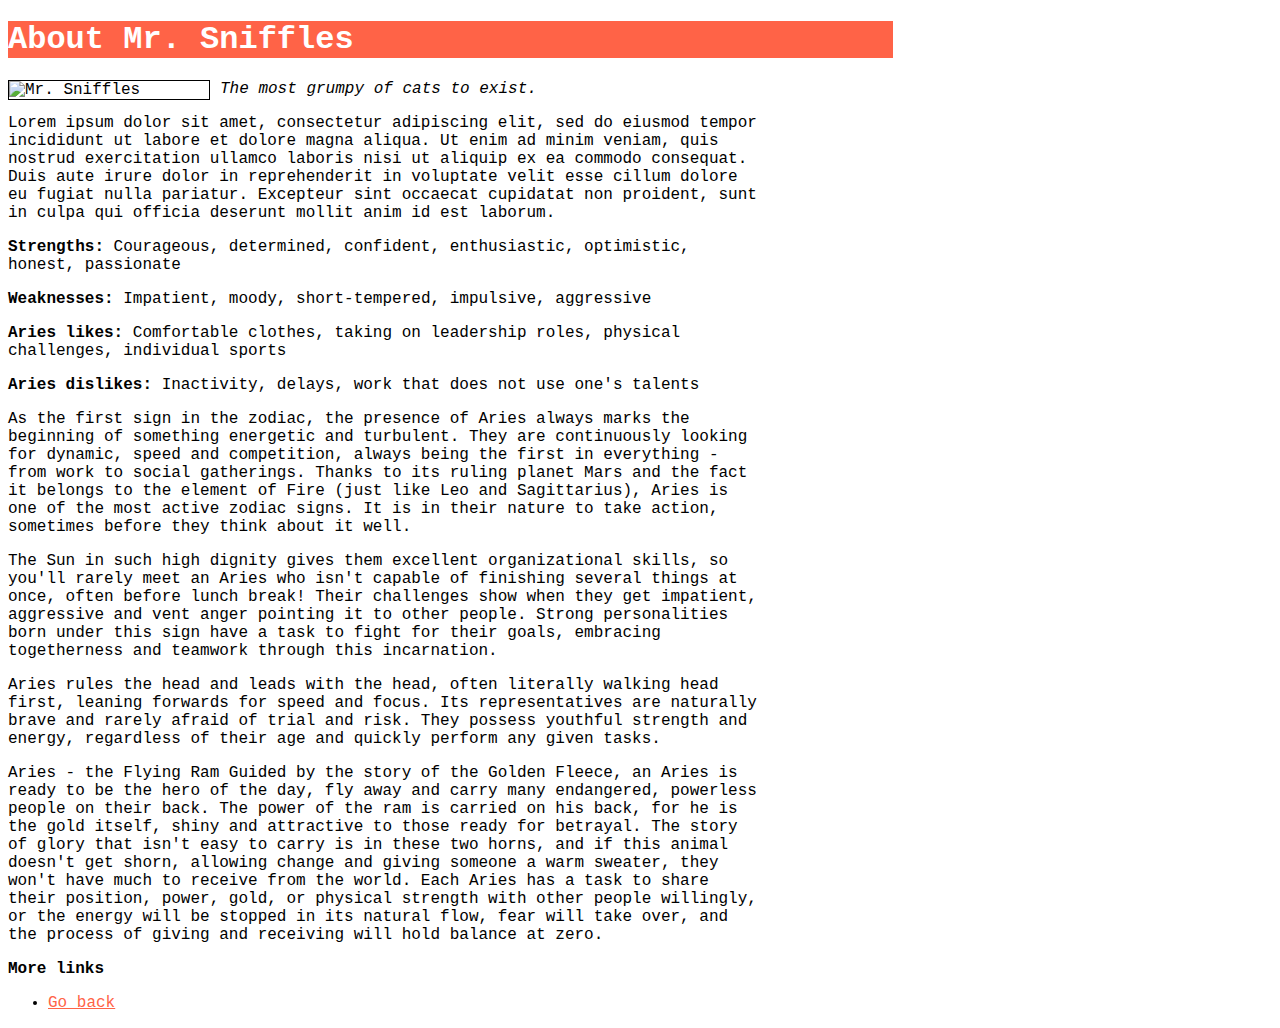
==== about.html @ 48ab1e50 "add style and more info" ====
<!DOCTYPE html>
<html lang="en">
<head>
  <link rel="stylesheet" href="css/styles.css">
  <title>Pet Webpage</title>
</head>
<body>
  <h1>About Mr. Sniffles</h1>
  <img src="https://i.pinimg.com/736x/c9/1c/9e/c91c9e3ab08726ed53c1423a9c3935e8.jpg" class='img' alt="Mr. Sniffles">
  <p><em>The most grumpy of cats to exist.</em></p>
  <div class='info'>
    <p>
      Lorem ipsum dolor sit amet, consectetur adipiscing elit, sed do eiusmod tempor incididunt ut labore et dolore magna aliqua. Ut enim ad minim veniam, quis nostrud exercitation ullamco laboris nisi ut aliquip ex ea commodo consequat. Duis aute irure dolor in reprehenderit in voluptate velit esse cillum dolore eu fugiat nulla pariatur. Excepteur sint occaecat cupidatat non proident, sunt in culpa qui officia deserunt mollit anim id est laborum.
    </p>
    <p>
      <strong>Strengths:</strong> Courageous, determined, confident, enthusiastic, optimistic, honest, passionate
    </p>
    <p>
      <strong>Weaknesses:</strong> Impatient, moody, short-tempered, impulsive, aggressive
    </p>
  
    <p>
      <strong>Aries likes:</strong> Comfortable clothes, taking on leadership roles, physical challenges, individual sports
    </p>
    <p>
      <strong>Aries dislikes:</strong> Inactivity, delays, work that does not use one's talents
    </p>
    <p>
      As the first sign in the zodiac, the presence of Aries always marks the beginning of something energetic and turbulent. They are continuously looking for dynamic, speed and competition, always being the first in everything - from work to social gatherings. Thanks to its ruling planet Mars and the fact it belongs to the element of Fire (just like Leo and Sagittarius), Aries is one of the most active zodiac signs. It is in their nature to take action, sometimes before they think about it well.
    </p>
    <p>
      The Sun in such high dignity gives them excellent organizational skills, so you'll rarely meet an Aries who isn't capable of finishing several things at once, often before lunch break! Their challenges show when they get impatient, aggressive and vent anger pointing it to other people. Strong personalities born under this sign have a task to fight for their goals, embracing togetherness and teamwork through this incarnation.
    </p>
    <p>
      Aries rules the head and leads with the head, often literally walking head first, leaning forwards for speed and focus. Its representatives are naturally brave and rarely afraid of trial and risk. They possess youthful strength and energy, regardless of their age and quickly perform any given tasks.
    </p>
    <p>
      Aries - the Flying Ram Guided by the story of the Golden Fleece, an Aries is ready to be the hero of the day, fly away and carry many endangered, powerless people on their back. The power of the ram is carried on his back, for he is the gold itself, shiny and attractive to those ready for betrayal. The story of glory that isn't easy to carry is in these two horns, and if this animal doesn't get shorn, allowing change and giving someone a warm sweater, they won't have much to receive from the world. Each Aries has a task to share their position, power, gold, or physical strength with other people willingly, or the energy will be stopped in its natural flow, fear will take over, and the process of giving and receiving will hold balance at zero.
    </p>
  </div>
  
  <strong>More links</strong>
  <ul>
    <li><a href="index.html">Go back</a></li>
  </ul>
</body>
</html>
---- css/styles.css ----
body {
  font-family: 'Courier New', Courier, monospace;
}

h1 {
  color: white;
  background-color: tomato;
  width: 70%;
}

.img {
  width: 200px;
  height: auto;
  float: left;
  margin-right: 10px;
  border: 1px solid black;
}

a:link, a:visited {
  color:tomato;
}

a:hover {
  color: rgb(116, 118, 119);
}

.info {
  width: 60%;
}
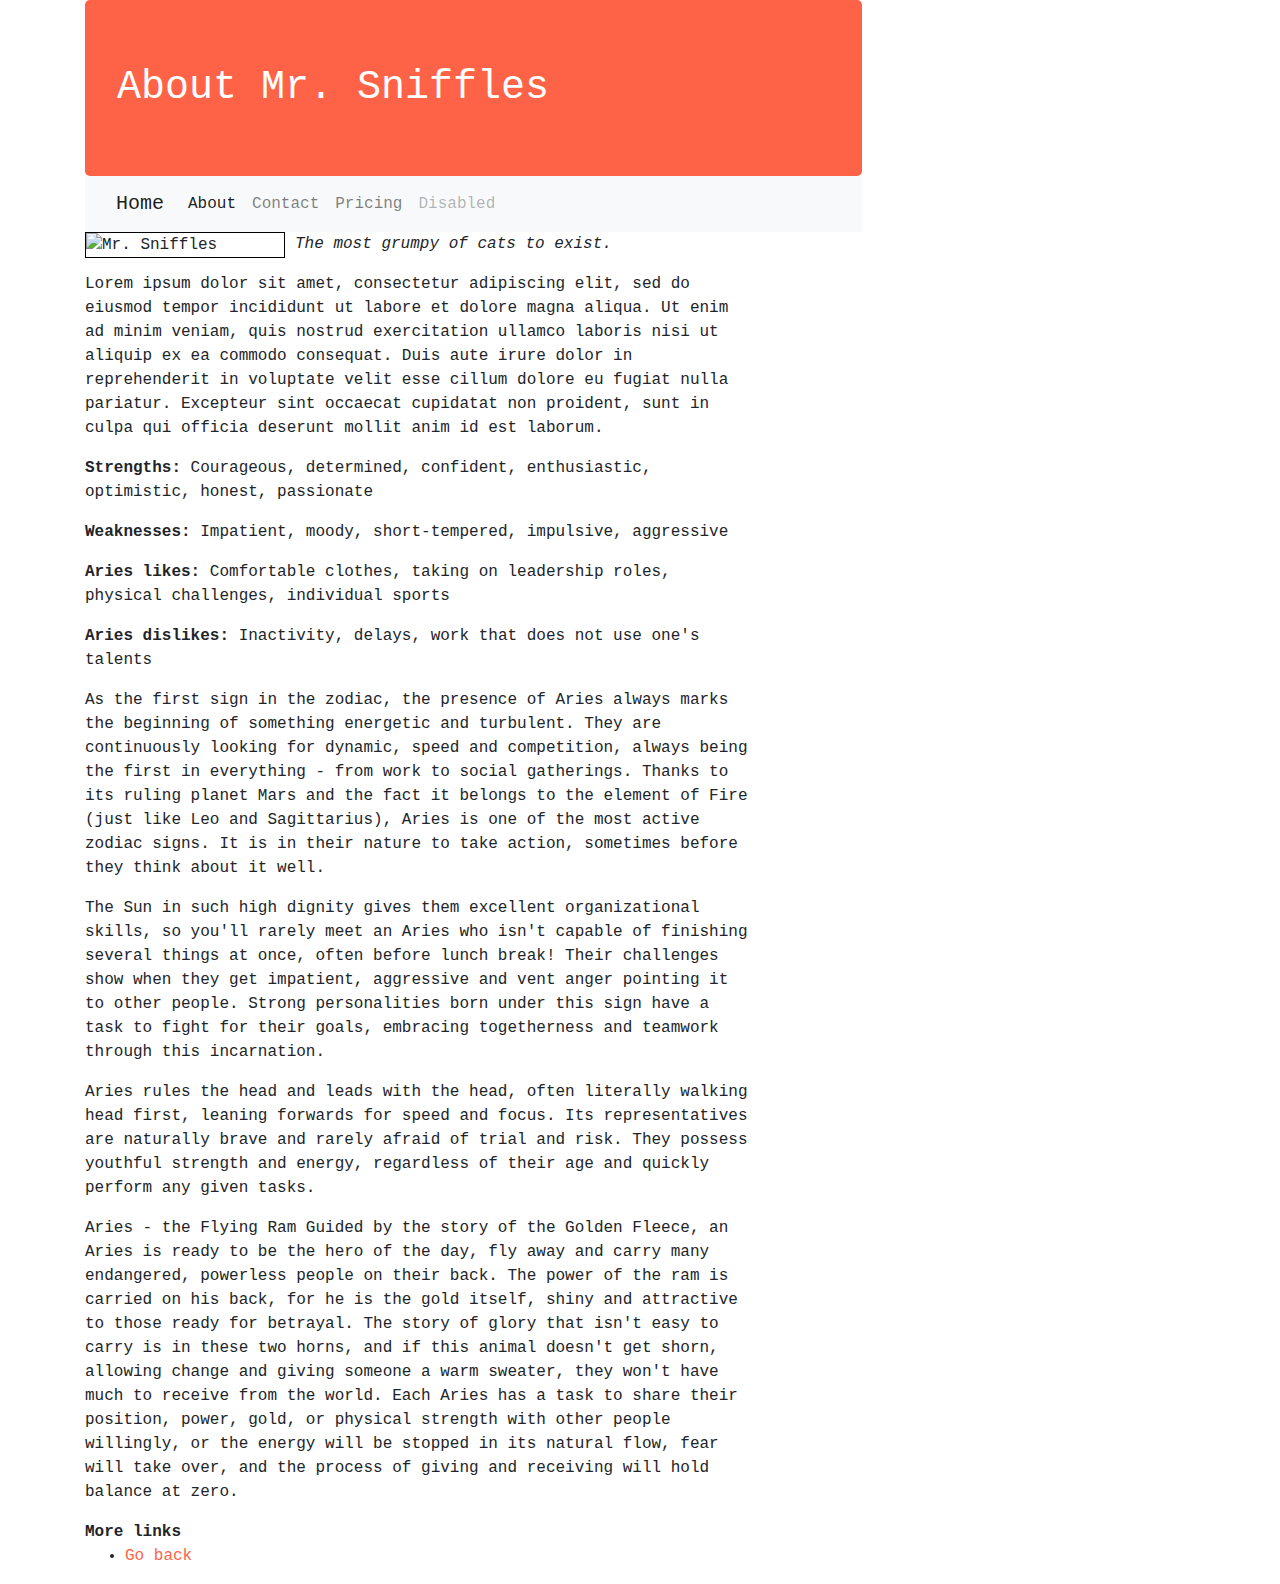
==== commit 4455ffe3: "add bootstrap navbar" ====
--- a/about.html
+++ b/about.html
@@ -1,47 +1,75 @@
 <!DOCTYPE html>
 <html lang="en">
 <head>
+  <link rel="stylesheet" href="css/bootstrap.css">
   <link rel="stylesheet" href="css/styles.css">
   <title>Pet Webpage</title>
 </head>
 <body>
-  <h1>About Mr. Sniffles</h1>
-  <img src="https://i.pinimg.com/736x/c9/1c/9e/c91c9e3ab08726ed53c1423a9c3935e8.jpg" class='img' alt="Mr. Sniffles">
-  <p><em>The most grumpy of cats to exist.</em></p>
-  <div class='info'>
-    <p>
-      Lorem ipsum dolor sit amet, consectetur adipiscing elit, sed do eiusmod tempor incididunt ut labore et dolore magna aliqua. Ut enim ad minim veniam, quis nostrud exercitation ullamco laboris nisi ut aliquip ex ea commodo consequat. Duis aute irure dolor in reprehenderit in voluptate velit esse cillum dolore eu fugiat nulla pariatur. Excepteur sint occaecat cupidatat non proident, sunt in culpa qui officia deserunt mollit anim id est laborum.
-    </p>
-    <p>
-      <strong>Strengths:</strong> Courageous, determined, confident, enthusiastic, optimistic, honest, passionate
-    </p>
-    <p>
-      <strong>Weaknesses:</strong> Impatient, moody, short-tempered, impulsive, aggressive
-    </p>
-  
-    <p>
-      <strong>Aries likes:</strong> Comfortable clothes, taking on leadership roles, physical challenges, individual sports
-    </p>
-    <p>
-      <strong>Aries dislikes:</strong> Inactivity, delays, work that does not use one's talents
-    </p>
-    <p>
-      As the first sign in the zodiac, the presence of Aries always marks the beginning of something energetic and turbulent. They are continuously looking for dynamic, speed and competition, always being the first in everything - from work to social gatherings. Thanks to its ruling planet Mars and the fact it belongs to the element of Fire (just like Leo and Sagittarius), Aries is one of the most active zodiac signs. It is in their nature to take action, sometimes before they think about it well.
-    </p>
-    <p>
-      The Sun in such high dignity gives them excellent organizational skills, so you'll rarely meet an Aries who isn't capable of finishing several things at once, often before lunch break! Their challenges show when they get impatient, aggressive and vent anger pointing it to other people. Strong personalities born under this sign have a task to fight for their goals, embracing togetherness and teamwork through this incarnation.
-    </p>
-    <p>
-      Aries rules the head and leads with the head, often literally walking head first, leaning forwards for speed and focus. Its representatives are naturally brave and rarely afraid of trial and risk. They possess youthful strength and energy, regardless of their age and quickly perform any given tasks.
-    </p>
-    <p>
-      Aries - the Flying Ram Guided by the story of the Golden Fleece, an Aries is ready to be the hero of the day, fly away and carry many endangered, powerless people on their back. The power of the ram is carried on his back, for he is the gold itself, shiny and attractive to those ready for betrayal. The story of glory that isn't easy to carry is in these two horns, and if this animal doesn't get shorn, allowing change and giving someone a warm sweater, they won't have much to receive from the world. Each Aries has a task to share their position, power, gold, or physical strength with other people willingly, or the energy will be stopped in its natural flow, fear will take over, and the process of giving and receiving will hold balance at zero.
-    </p>
+  <div class='container'>
+    <h1 class='jumbotron'>About Mr. Sniffles</h1>
+    <nav class="navbar navbar-expand-lg navbar-light bg-light">
+      <div class="container-fluid">
+        <a class="navbar-brand" href="index.html">Home</a>
+        <button class="navbar-toggler" type="button" data-bs-toggle="collapse" data-bs-target="#navbarNav" aria-controls="navbarNav" aria-expanded="false" aria-label="Toggle navigation">
+          <span class="navbar-toggler-icon"></span>
+        </button>
+        <div class="collapse navbar-collapse" id="navbarNav">
+          <ul class="navbar-nav">
+            <li class="nav-item">
+              <a class="nav-link active" aria-current="page" href="about.html">About</a>
+            </li>
+            <li class="nav-item">
+              <a class="nav-link" href="#">Contact</a>
+            </li>
+            <li class="nav-item">
+              <a class="nav-link" href="#">Pricing</a>
+            </li>
+            <li class="nav-item">
+              <a class="nav-link disabled" href="#" tabindex="-1" aria-disabled="true">Disabled</a>
+            </li>
+          </ul>
+        </div>
+      </div>
+    </nav>
+    <img src="https://i.pinimg.com/736x/c9/1c/9e/c91c9e3ab08726ed53c1423a9c3935e8.jpg" class='img' alt="Mr. Sniffles">
+    <p><em>The most grumpy of cats to exist.</em></p>
+    <div class='info'>
+      <p>
+        Lorem ipsum dolor sit amet, consectetur adipiscing elit, sed do eiusmod tempor incididunt ut labore et dolore magna aliqua. Ut enim ad minim veniam, quis nostrud exercitation ullamco laboris nisi ut aliquip ex ea commodo consequat. Duis aute irure dolor in reprehenderit in voluptate velit esse cillum dolore eu fugiat nulla pariatur. Excepteur sint occaecat cupidatat non proident, sunt in culpa qui officia deserunt mollit anim id est laborum.
+      </p>
+      <p>
+        <strong>Strengths:</strong> Courageous, determined, confident, enthusiastic, optimistic, honest, passionate
+      </p>
+      <p>
+        <strong>Weaknesses:</strong> Impatient, moody, short-tempered, impulsive, aggressive
+      </p>
+    
+      <p>
+        <strong>Aries likes:</strong> Comfortable clothes, taking on leadership roles, physical challenges, individual sports
+      </p>
+      <p>
+        <strong>Aries dislikes:</strong> Inactivity, delays, work that does not use one's talents
+      </p>
+      <p>
+        As the first sign in the zodiac, the presence of Aries always marks the beginning of something energetic and turbulent. They are continuously looking for dynamic, speed and competition, always being the first in everything - from work to social gatherings. Thanks to its ruling planet Mars and the fact it belongs to the element of Fire (just like Leo and Sagittarius), Aries is one of the most active zodiac signs. It is in their nature to take action, sometimes before they think about it well.
+      </p>
+      <p>
+        The Sun in such high dignity gives them excellent organizational skills, so you'll rarely meet an Aries who isn't capable of finishing several things at once, often before lunch break! Their challenges show when they get impatient, aggressive and vent anger pointing it to other people. Strong personalities born under this sign have a task to fight for their goals, embracing togetherness and teamwork through this incarnation.
+      </p>
+      <p>
+        Aries rules the head and leads with the head, often literally walking head first, leaning forwards for speed and focus. Its representatives are naturally brave and rarely afraid of trial and risk. They possess youthful strength and energy, regardless of their age and quickly perform any given tasks.
+      </p>
+      <p>
+        Aries - the Flying Ram Guided by the story of the Golden Fleece, an Aries is ready to be the hero of the day, fly away and carry many endangered, powerless people on their back. The power of the ram is carried on his back, for he is the gold itself, shiny and attractive to those ready for betrayal. The story of glory that isn't easy to carry is in these two horns, and if this animal doesn't get shorn, allowing change and giving someone a warm sweater, they won't have much to receive from the world. Each Aries has a task to share their position, power, gold, or physical strength with other people willingly, or the energy will be stopped in its natural flow, fear will take over, and the process of giving and receiving will hold balance at zero.
+      </p>
+    </div>
+    
+    <strong>More links</strong>
+    <ul>
+      <li><a href="index.html">Go back</a></li>
+    </ul>
   </div>
   
-  <strong>More links</strong>
-  <ul>
-    <li><a href="index.html">Go back</a></li>
-  </ul>
 </body>
 </html>--- a/css/styles.css
+++ b/css/styles.css
@@ -1,5 +1,10 @@
 body {
   font-family: 'Courier New', Courier, monospace;
+}
+
+.jumbotron {
+  background-color: tomato;
+  margin-bottom: 0px;
 }
 
 h1 {
@@ -26,4 +31,8 @@
 
 .info {
   width: 60%;
+}
+
+.navbar {
+  width: 70%;
 }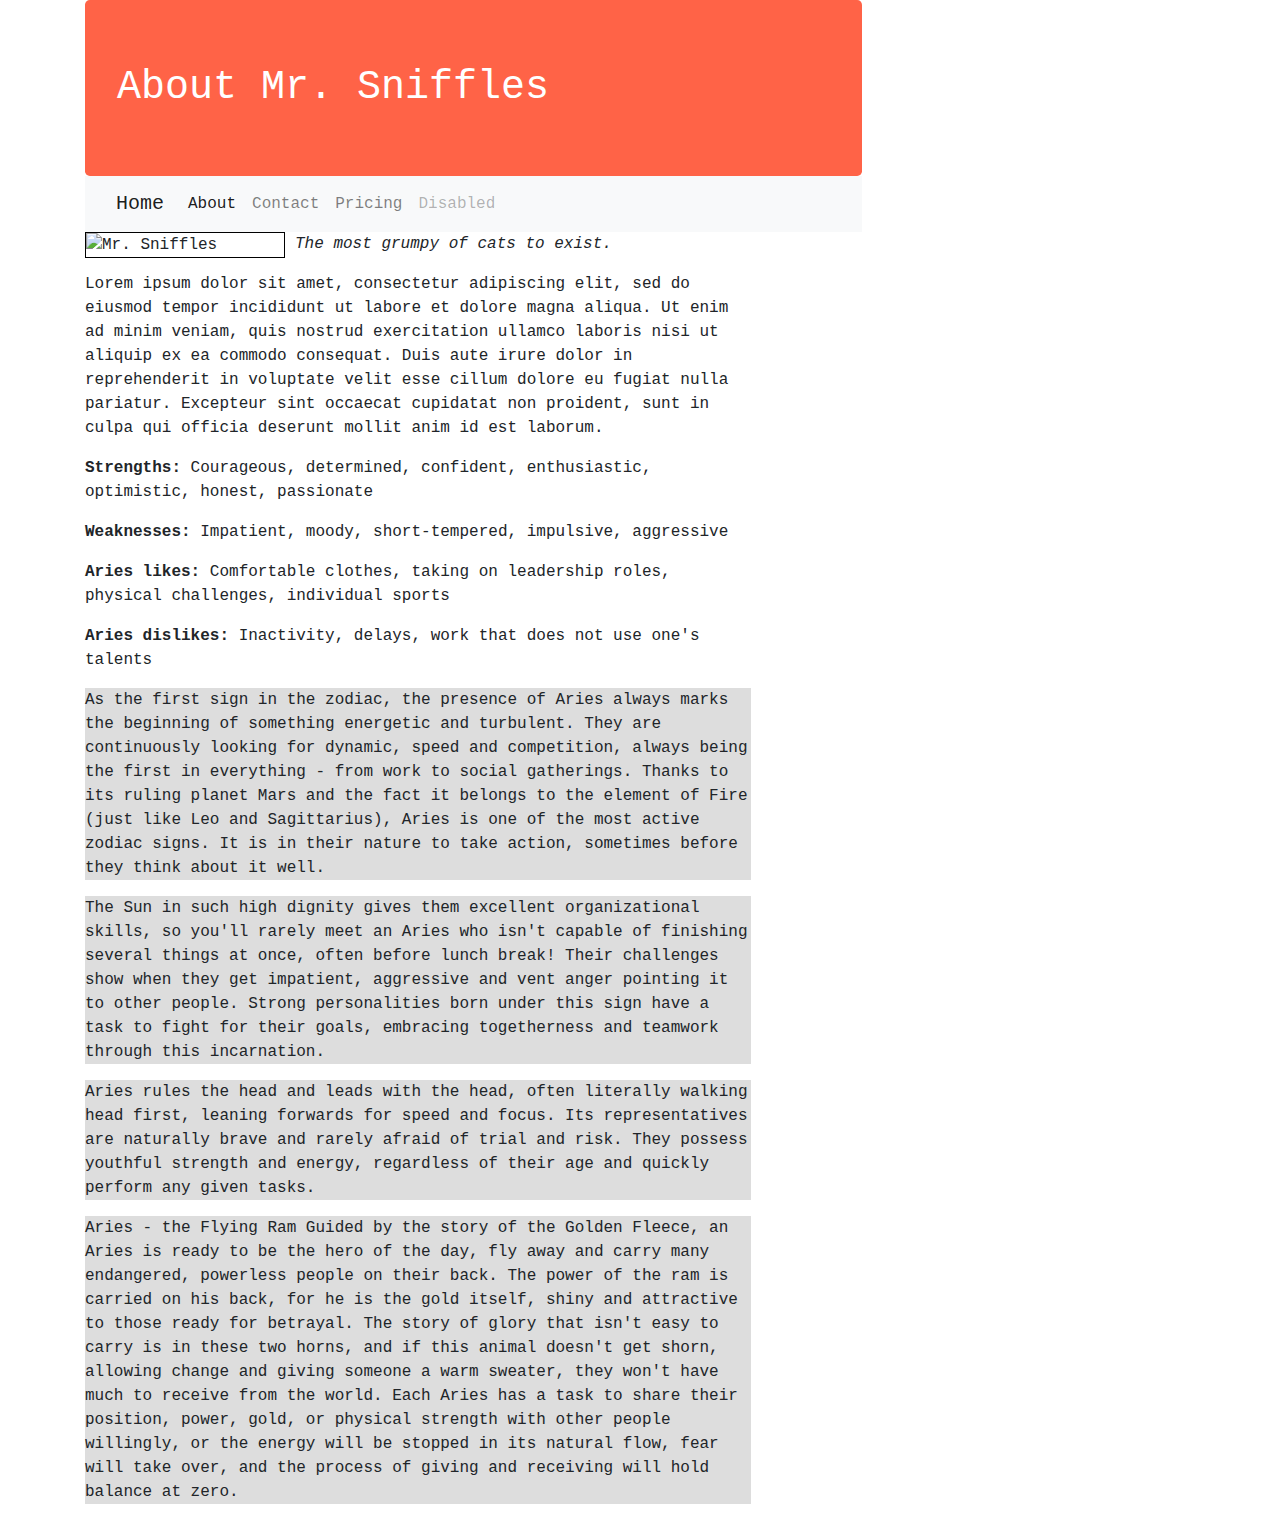
==== commit bfdb19eb: "add pricing html file" ====
--- a/about.html
+++ b/about.html
@@ -20,10 +20,10 @@
               <a class="nav-link active" aria-current="page" href="about.html">About</a>
             </li>
             <li class="nav-item">
-              <a class="nav-link" href="#">Contact</a>
+              <a class="nav-link" href="contact.html">Contact</a>
             </li>
             <li class="nav-item">
-              <a class="nav-link" href="#">Pricing</a>
+              <a class="nav-link" href="price.html">Pricing</a>
             </li>
             <li class="nav-item">
               <a class="nav-link disabled" href="#" tabindex="-1" aria-disabled="true">Disabled</a>
@@ -51,24 +51,19 @@
       <p>
         <strong>Aries dislikes:</strong> Inactivity, delays, work that does not use one's talents
       </p>
-      <p>
+      <p class='zodiac'>
         As the first sign in the zodiac, the presence of Aries always marks the beginning of something energetic and turbulent. They are continuously looking for dynamic, speed and competition, always being the first in everything - from work to social gatherings. Thanks to its ruling planet Mars and the fact it belongs to the element of Fire (just like Leo and Sagittarius), Aries is one of the most active zodiac signs. It is in their nature to take action, sometimes before they think about it well.
       </p>
-      <p>
+      <p class='zodiac'>
         The Sun in such high dignity gives them excellent organizational skills, so you'll rarely meet an Aries who isn't capable of finishing several things at once, often before lunch break! Their challenges show when they get impatient, aggressive and vent anger pointing it to other people. Strong personalities born under this sign have a task to fight for their goals, embracing togetherness and teamwork through this incarnation.
       </p>
-      <p>
+      <p class='zodiac'>
         Aries rules the head and leads with the head, often literally walking head first, leaning forwards for speed and focus. Its representatives are naturally brave and rarely afraid of trial and risk. They possess youthful strength and energy, regardless of their age and quickly perform any given tasks.
       </p>
-      <p>
+      <p class='zodiac'>
         Aries - the Flying Ram Guided by the story of the Golden Fleece, an Aries is ready to be the hero of the day, fly away and carry many endangered, powerless people on their back. The power of the ram is carried on his back, for he is the gold itself, shiny and attractive to those ready for betrayal. The story of glory that isn't easy to carry is in these two horns, and if this animal doesn't get shorn, allowing change and giving someone a warm sweater, they won't have much to receive from the world. Each Aries has a task to share their position, power, gold, or physical strength with other people willingly, or the energy will be stopped in its natural flow, fear will take over, and the process of giving and receiving will hold balance at zero.
       </p>
     </div>
-    
-    <strong>More links</strong>
-    <ul>
-      <li><a href="index.html">Go back</a></li>
-    </ul>
   </div>
   
 </body>
--- a/css/styles.css
+++ b/css/styles.css
@@ -5,6 +5,10 @@
 .jumbotron {
   background-color: tomato;
   margin-bottom: 0px;
+}
+
+.zodiac {
+  background-color: rgb(221, 221, 221);
 }
 
 h1 {
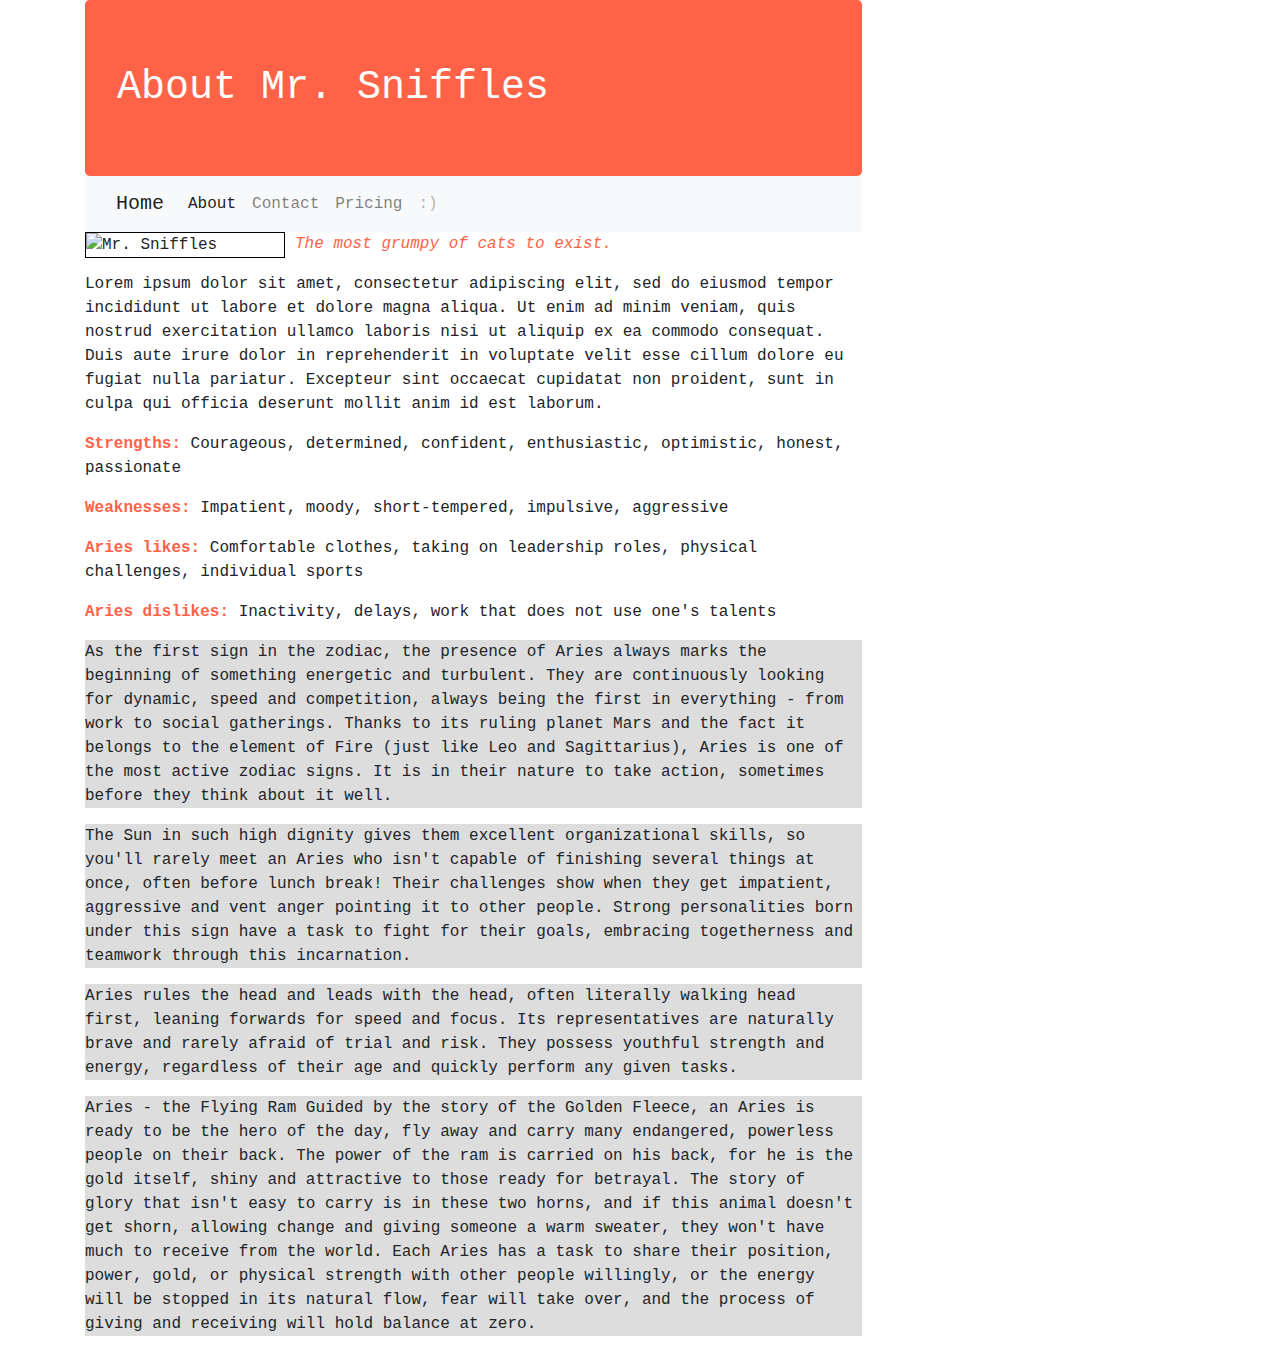
==== commit b087ecc7: "edit content" ====
--- a/about.html
+++ b/about.html
@@ -26,13 +26,13 @@
               <a class="nav-link" href="price.html">Pricing</a>
             </li>
             <li class="nav-item">
-              <a class="nav-link disabled" href="#" tabindex="-1" aria-disabled="true">Disabled</a>
+              <a class="nav-link disabled" href="#" tabindex="-1" aria-disabled="true">:)</a>
             </li>
           </ul>
         </div>
       </div>
     </nav>
-    <img src="https://i.pinimg.com/736x/c9/1c/9e/c91c9e3ab08726ed53c1423a9c3935e8.jpg" class='img' alt="Mr. Sniffles">
+    <img src="https://encrypted-tbn0.gstatic.com/images?q=tbn:ANd9GcQOf_vYzU3Ew8DdBEov-E-zYg3b-tXQKwhZpw&usqp=CAU" class='img' alt="Mr. Sniffles">
     <p><em>The most grumpy of cats to exist.</em></p>
     <div class='info'>
       <p>
--- a/css/styles.css
+++ b/css/styles.css
@@ -17,6 +17,15 @@
   width: 70%;
 }
 
+strong, b {
+  font-weight: bold;
+  color: tomato;
+}
+
+em {
+  color: tomato;
+}
+
 .img {
   width: 200px;
   height: auto;
@@ -34,9 +43,13 @@
 }
 
 .info {
-  width: 60%;
+  width: 70%;
 }
 
 .navbar {
   width: 70%;
+}
+
+nav a:hover {
+  background-color: white;
 }